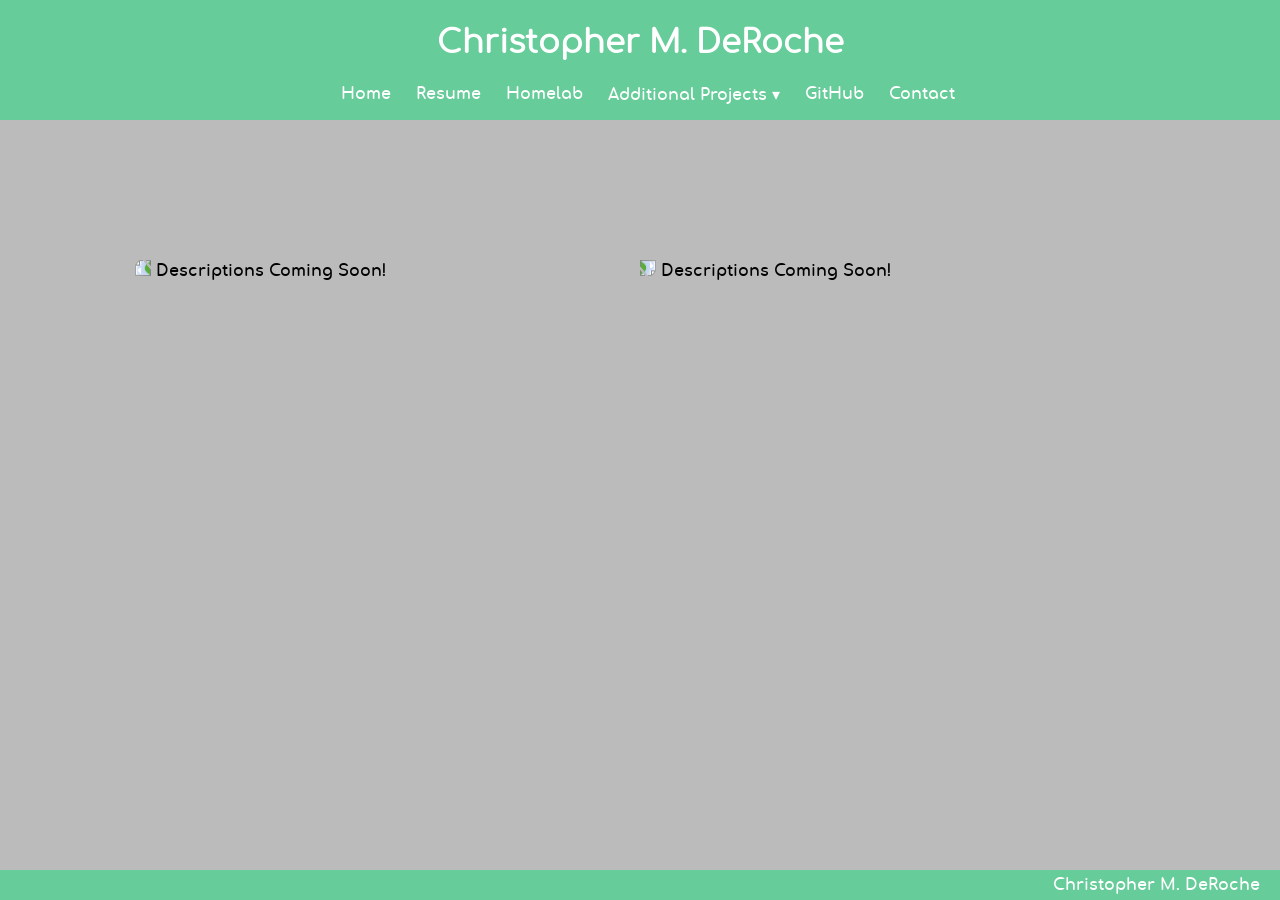
==== homelab.html @ f6a0fe5b "homelab changes" ====
<!DOCTYPE html>
<html>
<head>
	<link rel="stylesheet" type="text/css" href="css/homelab.css">
	<link rel="stylesheet" type="text/css" href="css/header.css">
	<link rel="stylesheet" type="text/css" href="css/footer.css">
	<title>Christopher M. DeRoche</title>
<header id=mainHeader>
	<div class="headDiv">
		<h2 id=mainHeaderName>Christopher M. DeRoche</h2>
			<ul class="menuList">
				<li class="headerMenuItem"><a class="headerMenuItemClass" href="index.html">Home</a></li>
				<li class="headerMenuItem"><a class="headerMenuItemClass" href="resume.html">Resume</a></li>
				<li class="headerMenuItem"><a class="headerMenuItemClass" href="homelab.html">Homelab</a></li>
				<li class="headerMenuItemProject"><a class="headerMenuItemClassProject" href="javascript:void(0)">Additional Projects &#9662;</a></li>
					<ul class="projectDropDown">
						<li><a href="https://github.com/compact-disc/deroche-bot-twitter" target="_blank">Twitter Bot</a></li>
						<li><a href="https://github.com/compact-disc/netflix-binge-bot" target="_blank">Netflix Bot</a></li>
						<li><a href="https://github.com/compact-disc/cs11200-final-project" target="_blank">Inventory Site</a></li>
						<li><a href="https://github.com/compact-disc/compact-disc.github.io" target="_blank">Personal Site</a></li>
					</ul>
				<li class="headerMenuItem"><a class="headerMenuItemClass" href="https://github.com/compact-disc" target="_blank">GitHub</a></li>
				<li class="headerMenuItem"><a class="headerMenuItemClass" href="contact.html">Contact</a></li>
			</ul>
		</div>
</header>
</head>
<body id="homelabBody">
  <div id="homelabMain">
		<div class="lab-row">
			<div class="lab-column">
				<img id="homelab1"src="images/homelab1.jpg"></img>
				Descriptions Coming Soon!
			</div>
			<div class="lab-column">
				<img id="homelab2"src="images/homelab2.jpg"></img>
				Descriptions Coming Soon!
			</div>
		</div>
  </div>
</body>
<footer>
	<div class="footer">
		<div class="footer-content">
			Christopher M. DeRoche
		</div>
	</div>
</footer>
</html>
---- css/homelab.css ----
#homelabBody {
  background-color: #bbbbbb;
}

#homelabMain {
  margin-top: 160px;
  text-align: center;
  font-family: comfortaaregular;
}

.lab-column{
  float: left;
  width: 40%;
  margin-top: 100px;
}

.lab-row:after {
  content: "";
  display: table;
  clear: both;
}

#homelab1 {
  width: 60%;
  position: relative;
  transform: rotate(270deg);
}

#homelab2 {
  width: 60%;
  position: relative;
  transform: rotate(90deg);
}
---- css/header.css ----
@font-face {
    font-family: 'comfortaaregular';
    src: url('../css/fonts/comfortaa-regular-webfont.woff2') format('woff2'),
         url('../css/fonts/comfortaa-regular-webfont.woff') format('woff');
    font-weight: normal;
    font-style: normal;

}

@font-face {
    font-family: 'comfortaabold';
    src: url('../css/fonts/comfortaa-bold-webfont.woff2') format('woff2'),
         url('../css/fonts/comfortaa-bold-webfont.woff') format('woff');
    font-weight: normal;
    font-style: normal;

}

#mainHeaderName {
	text-align: center;
	font-size: 200%;
	font-family: comfortaabold;
	color: white;
}

#mainHeader {
	background-color: rgb(102,204,153);
  position: absolute;
  left: 0;
  top: 0;
  right: 0;
  z-index: 0;
}

.headDiv {
  width: 80%;
	margin: auto;
	overflow: hidden;
}

.menuList {
	list-style: none;
  display: flex;
  justify-content: center;
}

.headerMenuItem, .headerMenuItemProject {
  position: relative;
	padding-right: 25px;
  display: inline-block;
}

.headerMenuItemClass, .headerMenuItemClassProject {
	font-family: comfortaaregular;
	text-decoration: none;
	color: white;
}

.headerMenuItemClass:hover, .headerMenuItemClassProject:hover {
	color: black;
}

.projectDropDown {
  display: none;
  position: absolute;
  list-style-type: none;
  padding-top: 18px;
}

.headerMenuItemProject:hover + .projectDropDown {
  display: block;
}

.projectDropDown:hover {
  display: block;
}

.projectDropDown li {
  padding: 8px;
  background-color: rgb(102,204,204);
}

.projectDropDown li a {
  font-family: comfortaaregular;
  text-decoration: none;
  color: white;
}

.projectDropDown li a:hover {
  color: black;
}
---- css/footer.css ----
@font-face {
    font-family: 'comfortaaregular';
    src: url('../css/fonts/comfortaa-regular-webfont.woff2') format('woff2'),
         url('../css/fonts/comfortaa-regular-webfont.woff') format('woff');
    font-weight: normal;
    font-style: normal;

}

@font-face {
    font-family: 'comfortaabold';
    src: url('../css/fonts/comfortaa-bold-webfont.woff2') format('woff2'),
         url('../css/fonts/comfortaa-bold-webfont.woff') format('woff');
    font-weight: normal;
    font-style: normal;

}

.footer {
  position: fixed;
  left: 0;
  bottom: 0;
  width: 100%;
  background-color: rgb(102,204,153);
  height: 30px;
}

.footer-content {
	font-family: comfortaaregular;
	color: white;
	padding-top: 7px;
	padding-right: 20px;
  text-align: right;
}
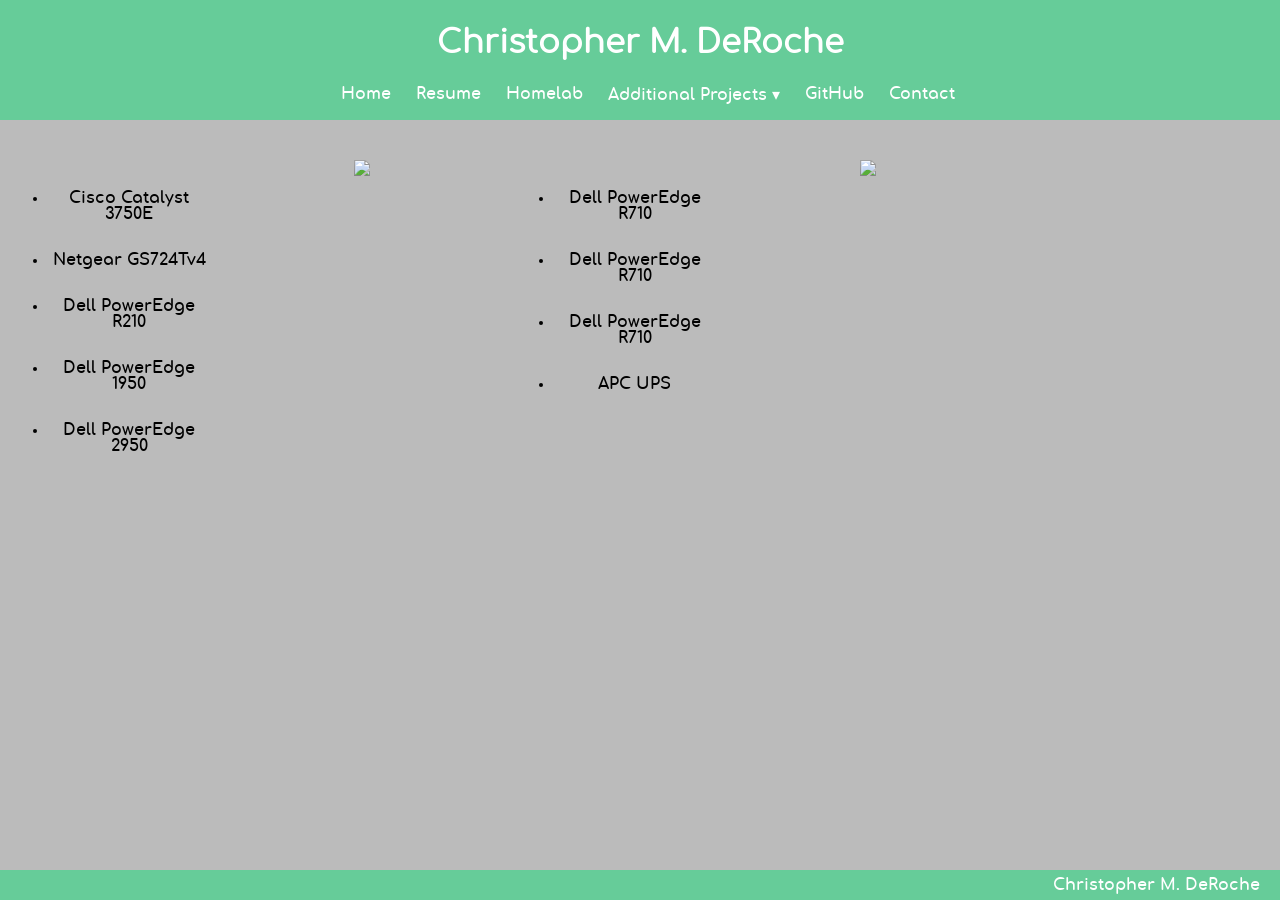
==== commit 26534724: "updated homelab" ====
--- a/homelab.html
+++ b/homelab.html
@@ -29,12 +29,27 @@
   <div id="homelabMain">
 		<div class="lab-row">
 			<div class="lab-column">
-				<img id="homelab1"src="images/homelab1.jpg"></img>
-				Descriptions Coming Soon!
+				<img id="homelab1" src="images/homelab1.jpg"></img>
+				<div class="lab-column">
+					<ul>
+						<li><a>Cisco Catalyst 3750E</a></li>
+						<li><a>Netgear GS724Tv4</a></li>
+						<li><a>Dell PowerEdge R210</a></li>
+						<li><a>Dell PowerEdge 1950</a></li>
+						<li><a>Dell PowerEdge 2950</a></li>
+					</ul>
+				</div>
 			</div>
 			<div class="lab-column">
-				<img id="homelab2"src="images/homelab2.jpg"></img>
-				Descriptions Coming Soon!
+				<img id="homelab2" src="images/homelab2.jpg"></img>
+				<div class="lab-column">
+					<ul>
+						<li><a>Dell PowerEdge R710</a></li>
+						<li><a>Dell PowerEdge R710</a></li>
+						<li><a>Dell PowerEdge R710</a></li>
+						<li><a>APC UPS</a></li>
+					</ul>
+				</div>
 			</div>
 		</div>
   </div>
--- a/css/homelab.css
+++ b/css/homelab.css
@@ -11,7 +11,6 @@
 .lab-column{
   float: left;
   width: 40%;
-  margin-top: 100px;
 }
 
 .lab-row:after {
@@ -23,11 +22,17 @@
 #homelab1 {
   width: 60%;
   position: relative;
-  transform: rotate(270deg);
 }
 
 #homelab2 {
   width: 60%;
   position: relative;
-  transform: rotate(90deg);
 }
+
+.lab-column li{
+  margin-top: 30px;
+}
+
+.lab-column li a{
+  margin-top: 5px;
+}
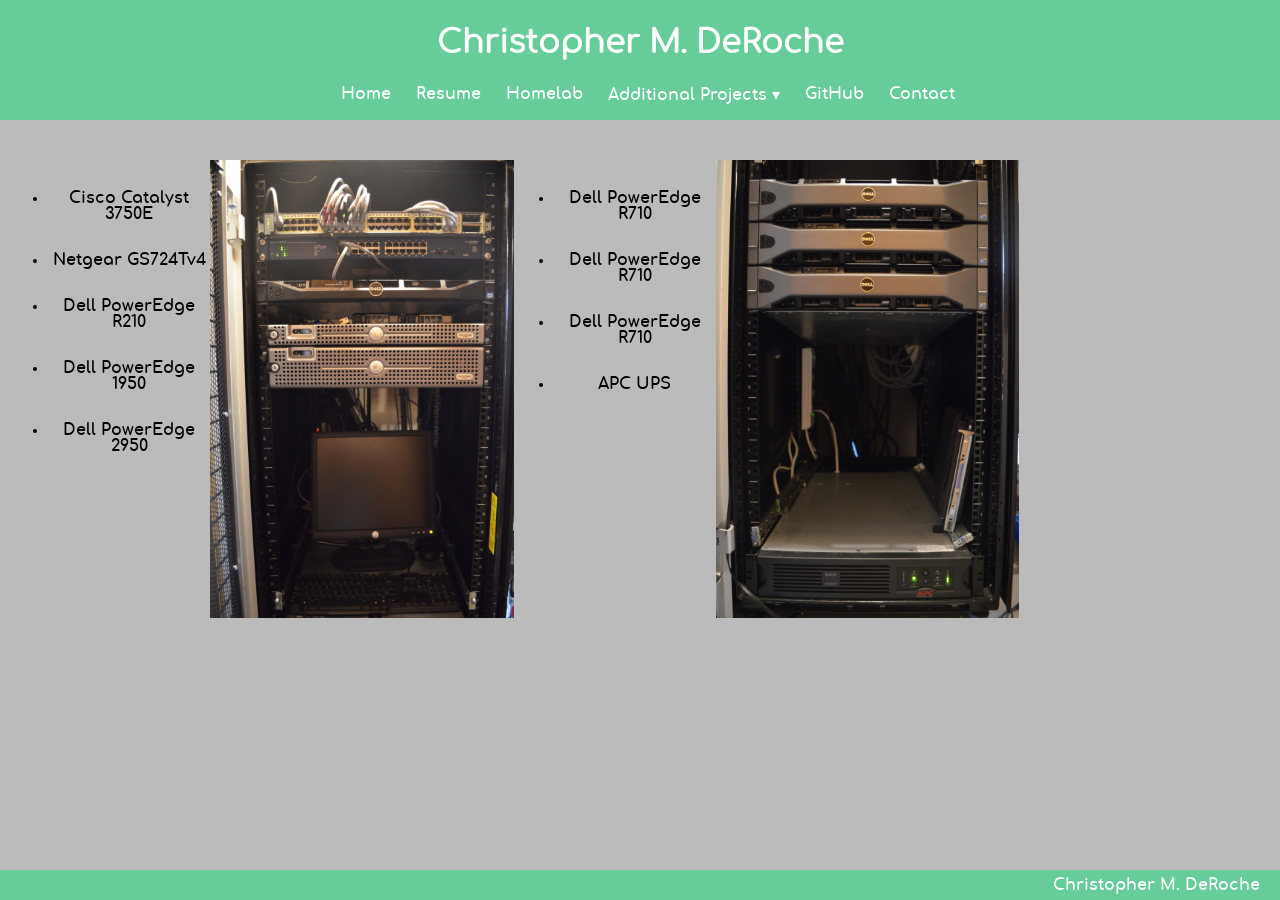
==== commit 35504177: "issue fix" ====
--- a/homelab.html
+++ b/homelab.html
@@ -29,7 +29,7 @@
   <div id="homelabMain">
 		<div class="lab-row">
 			<div class="lab-column">
-				<img id="homelab1" src="images/homelab1.jpg"></img>
+				<img id="homelab1" src="images/homelab1.JPG"></img>
 				<div class="lab-column">
 					<ul>
 						<li><a>Cisco Catalyst 3750E</a></li>
@@ -41,7 +41,7 @@
 				</div>
 			</div>
 			<div class="lab-column">
-				<img id="homelab2" src="images/homelab2.jpg"></img>
+				<img id="homelab2" src="images/homelab2.JPG"></img>
 				<div class="lab-column">
 					<ul>
 						<li><a>Dell PowerEdge R710</a></li>
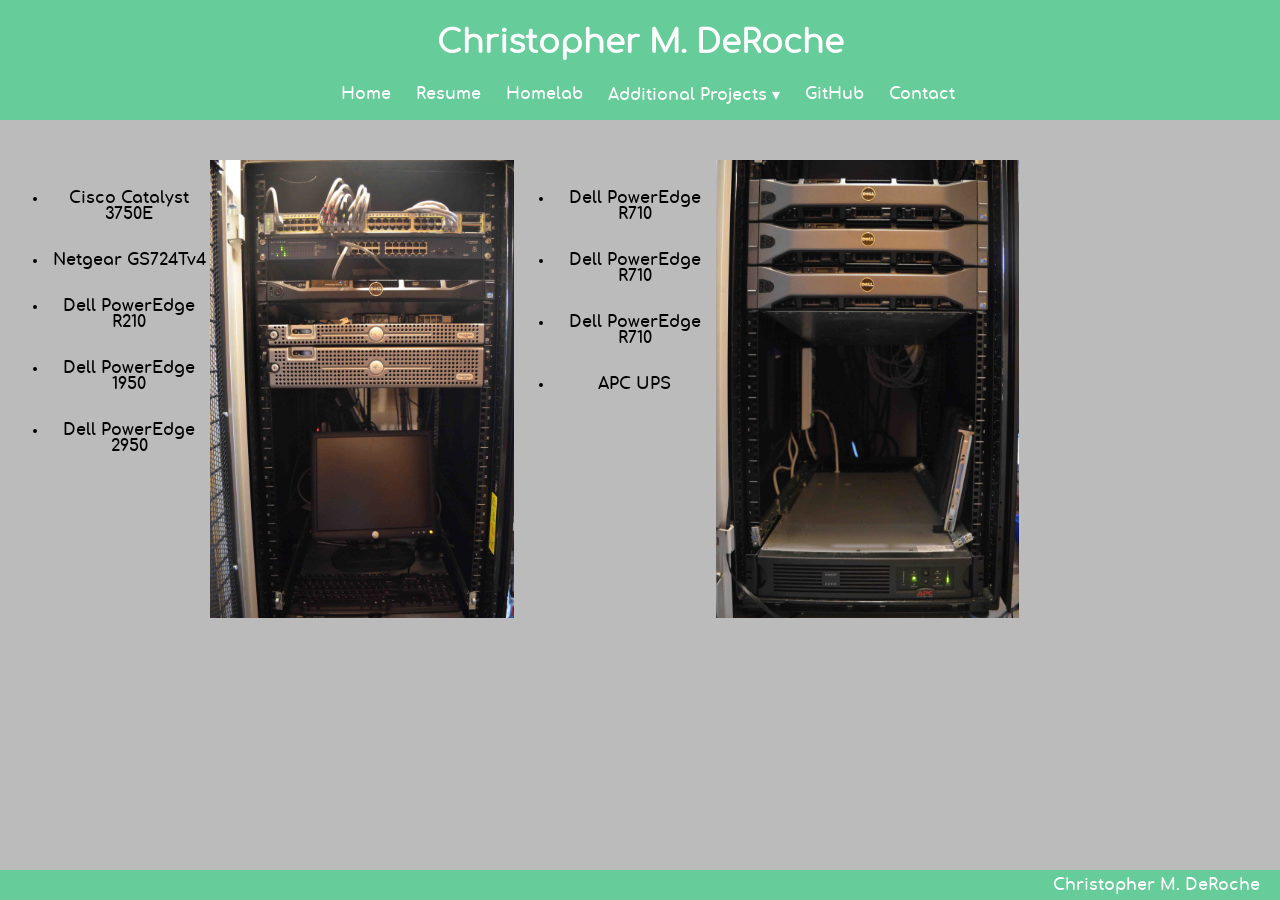
==== commit 3a89e6b4: "homelab.html image change" ====
--- a/homelab.html
+++ b/homelab.html
@@ -29,7 +29,7 @@
   <div id="homelabMain">
 		<div class="lab-row">
 			<div class="lab-column">
-				<img id="homelab1" src="images/homelab1.JPG"></img>
+				<img id="homelab1" src="images/homelab1.jpg"></img>
 				<div class="lab-column">
 					<ul>
 						<li><a>Cisco Catalyst 3750E</a></li>
@@ -41,7 +41,7 @@
 				</div>
 			</div>
 			<div class="lab-column">
-				<img id="homelab2" src="images/homelab2.JPG"></img>
+				<img id="homelab2" src="images/homelab2.jpg"></img>
 				<div class="lab-column">
 					<ul>
 						<li><a>Dell PowerEdge R710</a></li>
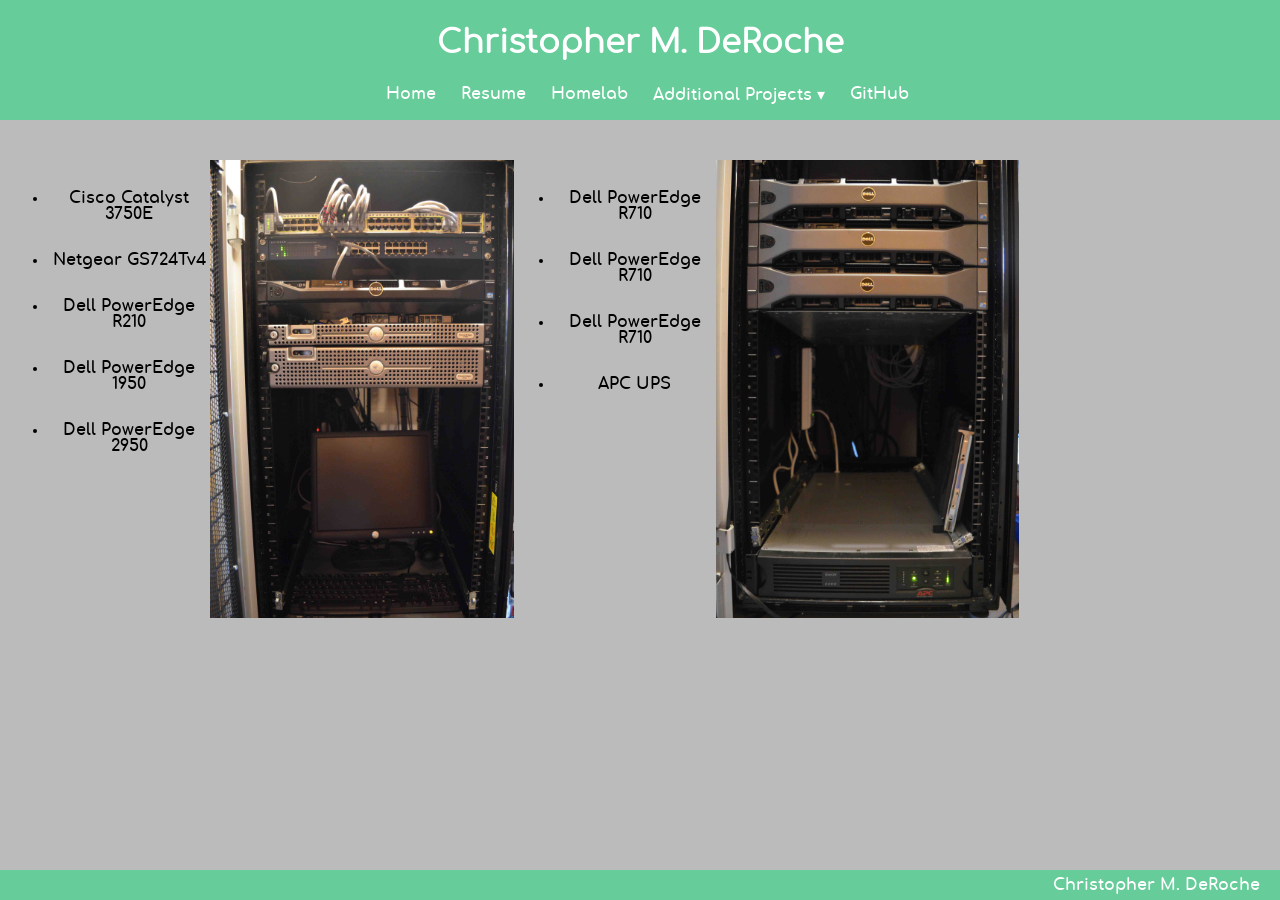
==== commit 822ab6e2: "removed contact page" ====
--- a/homelab.html
+++ b/homelab.html
@@ -20,7 +20,6 @@
 						<li><a href="https://github.com/compact-disc/compact-disc.github.io" target="_blank">Personal Site</a></li>
 					</ul>
 				<li class="headerMenuItem"><a class="headerMenuItemClass" href="https://github.com/compact-disc" target="_blank">GitHub</a></li>
-				<li class="headerMenuItem"><a class="headerMenuItemClass" href="contact.html">Contact</a></li>
 			</ul>
 		</div>
 </header>
@@ -29,7 +28,7 @@
   <div id="homelabMain">
 		<div class="lab-row">
 			<div class="lab-column">
-				<img id="homelab1" src="images/homelab1.jpg"></img>
+				<img id="homelab1" src="images/homelab/homelab1.jpg"></img>
 				<div class="lab-column">
 					<ul>
 						<li><a>Cisco Catalyst 3750E</a></li>
@@ -41,7 +40,7 @@
 				</div>
 			</div>
 			<div class="lab-column">
-				<img id="homelab2" src="images/homelab2.jpg"></img>
+				<img id="homelab2" src="images/homelab/homelab2.jpg"></img>
 				<div class="lab-column">
 					<ul>
 						<li><a>Dell PowerEdge R710</a></li>
--- a/css/homelab.css
+++ b/css/homelab.css
@@ -22,11 +22,13 @@
 #homelab1 {
   width: 60%;
   position: relative;
+  z-index: -1;
 }
 
 #homelab2 {
   width: 60%;
   position: relative;
+  z-index: -1;
 }
 
 .lab-column li{
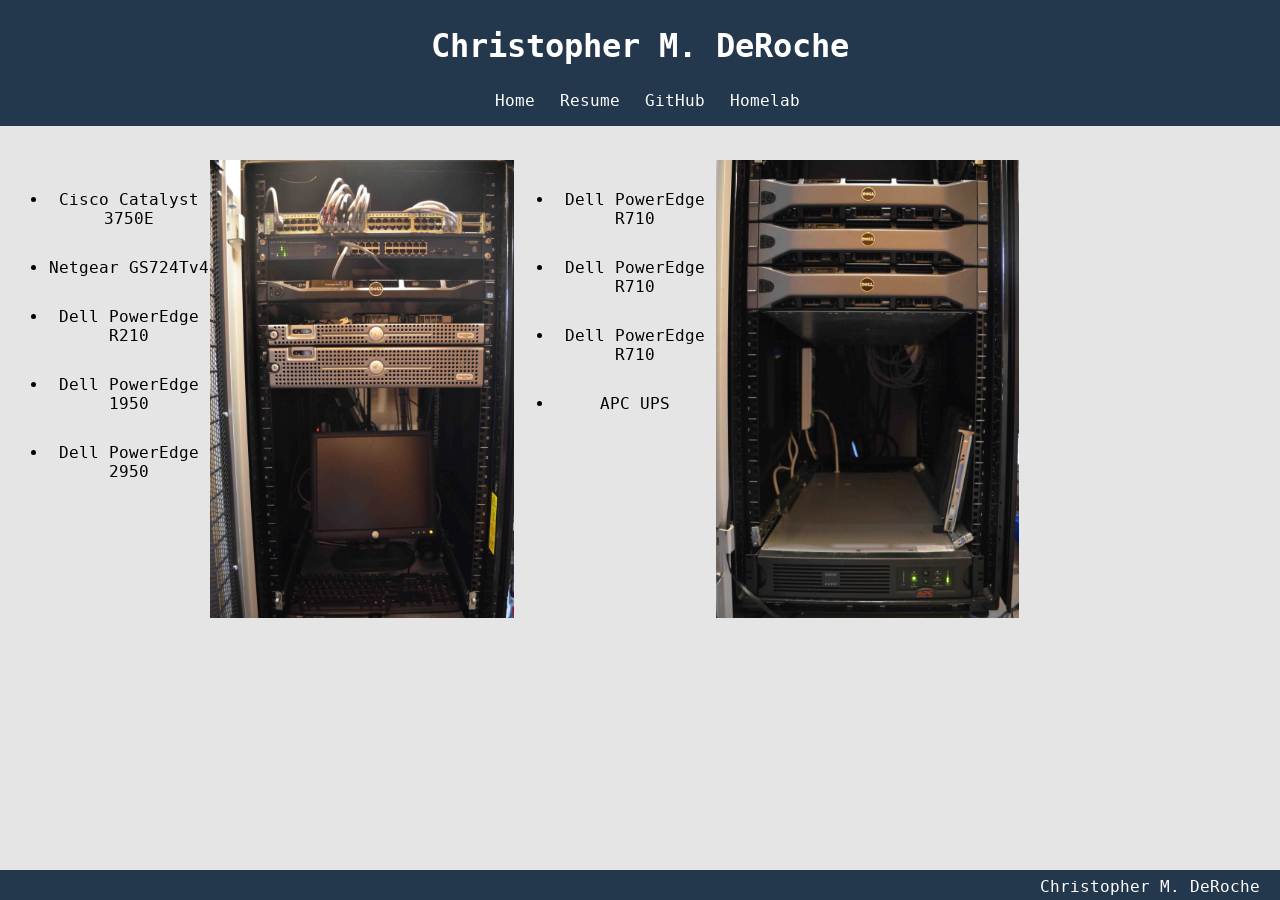
==== commit e374d7a7: "website overhaul/facelift - Changed font - Updated color palette - Removed addtional project dropdow" ====
--- a/homelab.html
+++ b/homelab.html
@@ -11,15 +11,8 @@
 			<ul class="menuList">
 				<li class="headerMenuItem"><a class="headerMenuItemClass" href="index.html">Home</a></li>
 				<li class="headerMenuItem"><a class="headerMenuItemClass" href="resume.html">Resume</a></li>
+				<li class="headerMenuItem"><a class="headerMenuItemClass" href="https://github.com/compact-disc" target="_blank">GitHub</a></li>
 				<li class="headerMenuItem"><a class="headerMenuItemClass" href="homelab.html">Homelab</a></li>
-				<li class="headerMenuItemProject"><a class="headerMenuItemClassProject" href="javascript:void(0)">Additional Projects &#9662;</a></li>
-					<ul class="projectDropDown">
-						<li><a href="https://github.com/compact-disc/deroche-bot-twitter" target="_blank">Twitter Bot</a></li>
-						<li><a href="https://github.com/compact-disc/netflix-binge-bot" target="_blank">Netflix Bot</a></li>
-						<li><a href="https://github.com/compact-disc/cs11200-final-project" target="_blank">Inventory Site</a></li>
-						<li><a href="https://github.com/compact-disc/compact-disc.github.io" target="_blank">Personal Site</a></li>
-					</ul>
-				<li class="headerMenuItem"><a class="headerMenuItemClass" href="https://github.com/compact-disc" target="_blank">GitHub</a></li>
 			</ul>
 		</div>
 </header>
@@ -53,6 +46,8 @@
 		</div>
   </div>
 </body>
+<br>
+<br>
 <footer>
 	<div class="footer">
 		<div class="footer-content">
--- a/css/homelab.css
+++ b/css/homelab.css
@@ -1,11 +1,46 @@
+/* Current Fonts */
+@font-face {
+    font-family: 'bitstream_vera_sans_monobold';
+    src: url('../css/fonts/veramobd-webfont.woff2') format('woff2'),
+         url('../css/fonts/veramobd-webfont.woff') format('woff');
+    font-weight: normal;
+    font-style: normal;
+
+}
+@font-face {
+    font-family: 'bitstream_vera_sans_monoBdOb';
+    src: url('../css/fonts/veramobi-webfont.woff2') format('woff2'),
+         url('../css/fonts/veramobi-webfont.woff') format('woff');
+    font-weight: normal;
+    font-style: normal;
+
+}
+@font-face {
+    font-family: 'bitstream_vera_sans_monoOb';
+    src: url('../css/fonts/veramoit-webfont.woff2') format('woff2'),
+         url('../css/fonts/veramoit-webfont.woff') format('woff');
+    font-weight: normal;
+    font-style: normal;
+
+}
+@font-face {
+    font-family: 'bitstream_vera_sans_monoroman';
+    src: url('../css/fonts/veramono-webfont.woff2') format('woff2'),
+         url('../css/fonts/veramono-webfont.woff') format('woff');
+    font-weight: normal;
+    font-style: normal;
+
+}
+/* End Current Fonts */
+
 #homelabBody {
-  background-color: #bbbbbb;
+  background-color: #e5e5e5;
 }
 
 #homelabMain {
   margin-top: 160px;
   text-align: center;
-  font-family: comfortaaregular;
+  font-family: bitstream_vera_sans_monoroman;
 }
 
 .lab-column{
--- a/css/header.css
+++ b/css/header.css
@@ -1,30 +1,47 @@
+/* Current Fonts */
 @font-face {
-    font-family: 'comfortaaregular';
-    src: url('../css/fonts/comfortaa-regular-webfont.woff2') format('woff2'),
-         url('../css/fonts/comfortaa-regular-webfont.woff') format('woff');
+    font-family: 'bitstream_vera_sans_monobold';
+    src: url('../css/fonts/veramobd-webfont.woff2') format('woff2'),
+         url('../css/fonts/veramobd-webfont.woff') format('woff');
     font-weight: normal;
     font-style: normal;
 
 }
-
 @font-face {
-    font-family: 'comfortaabold';
-    src: url('../css/fonts/comfortaa-bold-webfont.woff2') format('woff2'),
-         url('../css/fonts/comfortaa-bold-webfont.woff') format('woff');
+    font-family: 'bitstream_vera_sans_monoBdOb';
+    src: url('../css/fonts/veramobi-webfont.woff2') format('woff2'),
+         url('../css/fonts/veramobi-webfont.woff') format('woff');
     font-weight: normal;
     font-style: normal;
 
 }
+@font-face {
+    font-family: 'bitstream_vera_sans_monoOb';
+    src: url('../css/fonts/veramoit-webfont.woff2') format('woff2'),
+         url('../css/fonts/veramoit-webfont.woff') format('woff');
+    font-weight: normal;
+    font-style: normal;
+
+}
+@font-face {
+    font-family: 'bitstream_vera_sans_monoroman';
+    src: url('../css/fonts/veramono-webfont.woff2') format('woff2'),
+         url('../css/fonts/veramono-webfont.woff') format('woff');
+    font-weight: normal;
+    font-style: normal;
+
+}
+/* End Current Fonts */
 
 #mainHeaderName {
 	text-align: center;
 	font-size: 200%;
-	font-family: comfortaabold;
+	font-family: bitstream_vera_sans_monobold;
 	color: white;
 }
 
 #mainHeader {
-	background-color: rgb(102,204,153);
+	background-color: #23374d;
   position: absolute;
   left: 0;
   top: 0;
@@ -51,7 +68,7 @@
 }
 
 .headerMenuItemClass, .headerMenuItemClassProject {
-	font-family: comfortaaregular;
+	font-family: bitstream_vera_sans_monoroman;
 	text-decoration: none;
 	color: white;
 }
@@ -59,33 +76,3 @@
 .headerMenuItemClass:hover, .headerMenuItemClassProject:hover {
 	color: black;
 }
-
-.projectDropDown {
-  display: none;
-  position: absolute;
-  list-style-type: none;
-  padding-top: 18px;
-}
-
-.headerMenuItemProject:hover + .projectDropDown {
-  display: block;
-}
-
-.projectDropDown:hover {
-  display: block;
-}
-
-.projectDropDown li {
-  padding: 8px;
-  background-color: rgb(102,204,204);
-}
-
-.projectDropDown li a {
-  font-family: comfortaaregular;
-  text-decoration: none;
-  color: white;
-}
-
-.projectDropDown li a:hover {
-  color: black;
-}
--- a/css/footer.css
+++ b/css/footer.css
@@ -1,32 +1,49 @@
+/* Current Fonts */
 @font-face {
-    font-family: 'comfortaaregular';
-    src: url('../css/fonts/comfortaa-regular-webfont.woff2') format('woff2'),
-         url('../css/fonts/comfortaa-regular-webfont.woff') format('woff');
+    font-family: 'bitstream_vera_sans_monobold';
+    src: url('../css/fonts/veramobd-webfont.woff2') format('woff2'),
+         url('../css/fonts/veramobd-webfont.woff') format('woff');
     font-weight: normal;
     font-style: normal;
 
 }
-
 @font-face {
-    font-family: 'comfortaabold';
-    src: url('../css/fonts/comfortaa-bold-webfont.woff2') format('woff2'),
-         url('../css/fonts/comfortaa-bold-webfont.woff') format('woff');
+    font-family: 'bitstream_vera_sans_monoBdOb';
+    src: url('../css/fonts/veramobi-webfont.woff2') format('woff2'),
+         url('../css/fonts/veramobi-webfont.woff') format('woff');
     font-weight: normal;
     font-style: normal;
 
 }
+@font-face {
+    font-family: 'bitstream_vera_sans_monoOb';
+    src: url('../css/fonts/veramoit-webfont.woff2') format('woff2'),
+         url('../css/fonts/veramoit-webfont.woff') format('woff');
+    font-weight: normal;
+    font-style: normal;
+
+}
+@font-face {
+    font-family: 'bitstream_vera_sans_monoroman';
+    src: url('../css/fonts/veramono-webfont.woff2') format('woff2'),
+         url('../css/fonts/veramono-webfont.woff') format('woff');
+    font-weight: normal;
+    font-style: normal;
+
+}
+/* End Current Fonts */
 
 .footer {
   position: fixed;
   left: 0;
   bottom: 0;
   width: 100%;
-  background-color: rgb(102,204,153);
+  background-color: #23374d;
   height: 30px;
 }
 
 .footer-content {
-	font-family: comfortaaregular;
+	font-family: bitstream_vera_sans_monoroman;
 	color: white;
 	padding-top: 7px;
 	padding-right: 20px;
